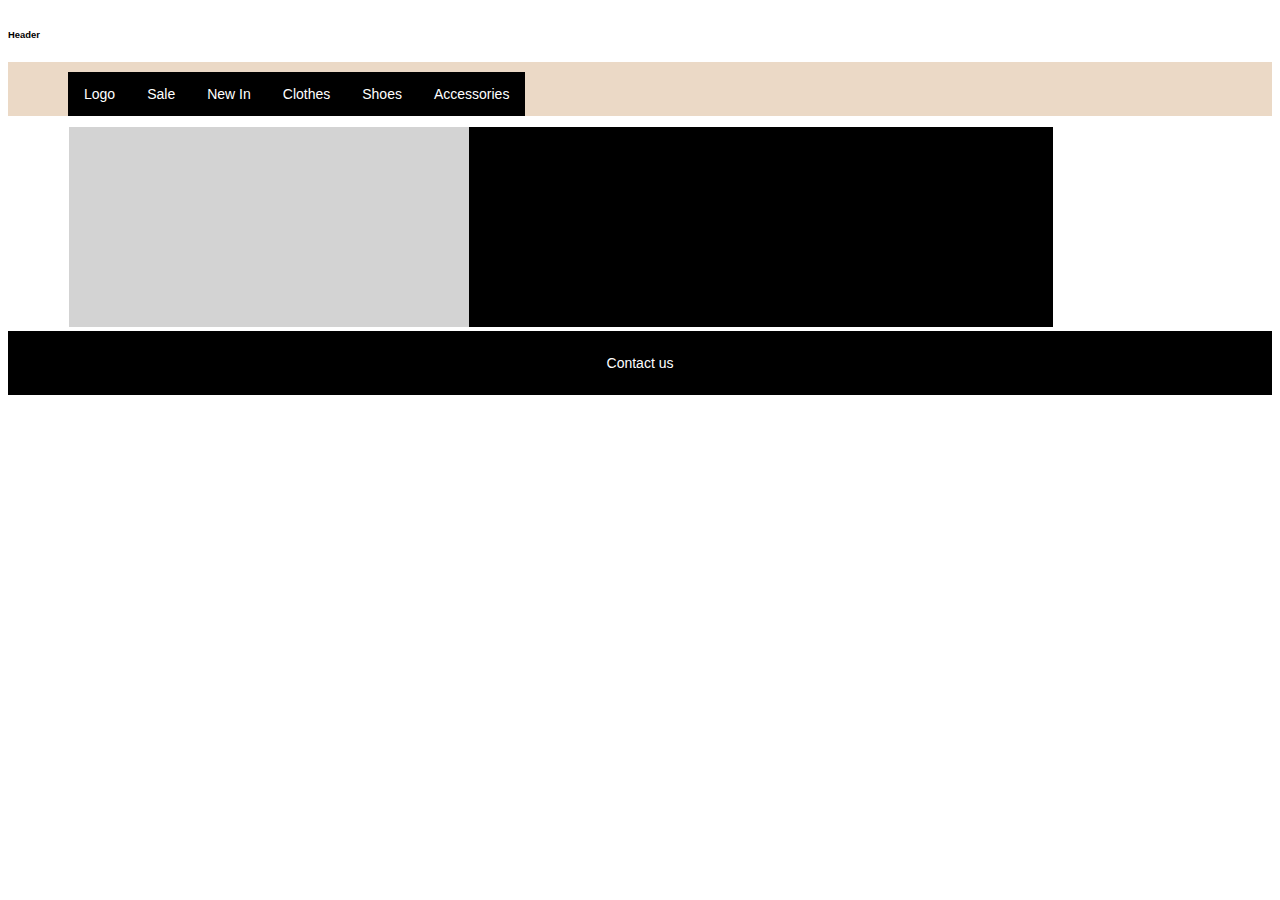
==== Index.html @ 822c1aed "Cart and user account added." ====
﻿<!DOCTYPE html>

<html lang="en" xmlns="http://www.w3.org/1999/xhtml">
<head>
    <meta charset="utf-8" />
    <meta name="viewport" content="width=device-width, initial-scale=1.0">
    <link rel="stylesheet" href="StyleSheet1.css" />
    <title>Home</title>
    <link href="https://cdn.jsdelivr.net/npm/bootstrap@5.0.0-beta2/dist/css/bootstrap.min.css" rel="stylesheet" integrity="sha384-BmbxuPwQa2lc/FVzBcNJ7UAyJxM6wuqIj61tLrc4wSX0szH/Ev+nYRRuWlolflfl" crossorigin="anonymous">
</head>
<body>
    
<header>
    <h6>Header</h6>
</header>
    <nav>
        <div class="wrapper">
            <a href="#">Logo</a>
            <a href="#">Sale</a>
            <a href="Login.php">New In</a>
            <a href="Clothing.php">Clothes</a>
            <a href="#">Shoes</a>
            <a href="#">Accessories</a>
        </div>
    </nav>

<main>
    <div class="wrapper">
        <!-- <img class="img-home-banner" src="Img/sports.png" alt="sports girl" />  -->
        <div class="space_holder_banner">  </div>
        <h1>Advert Section</h1>
        <div class="roller"><h1>Roller section</h1></div>
        <div class="advert"><h1>Advert Section</h1></div>




    </div>


</main>

<footer>

    <p>Contact us</p>
</footer>


</body>
</html>
---- StyleSheet1.css ----
﻿
/* Styling for body and flex grids*/

body {
    font: 14px sans-serif;
}

.wrapper {
    display: inline-flex;
    flex-direction: row;
    flex-wrap:wrap;
    justify-content: space-between;
    margin: 10px 60px 0 60px;
    flex-basis: 100px;
    background-color:black;
}

.cartwrapper {
    display: inline-flex;
    flex-direction: column;
    flex-wrap: wrap;
    justify-content: space-between;
    margin: 10px 60px 0 60px;
    flex-basis: 100px;
    background-color: black;
}

 .flex-grid {
   display: flex;
   justify-content: space-between;
  }

.flex-grid .col{
    width: 32%;
    background-color:pink;
}

@media (max-width: 400px) {
    .flex-grid {
        display: block;
    }
    .col {
    width: 100%;
    margin: 0 0 10px 0;
}

}


/*  End of body styling */

.space_holder_banner{
    width:400px;
    height:200px;
    background-color:lightgray;
}

.img-home-banner{
    width:1000px;
    height: 200px;
    background-image:url(Img/sports.png);
    background-size:100%;

}

.loginwrapper {
    max-width: 500px;
    margin: auto;
    background: white;
    padding: 10px;
    
}

header {

    overflow: hidden;
    background-color: white;
}

    header a {
        float: right;
        display: block;
        color: black;
        text-align: center;
        padding: 14px 16px;
        text-decoration: none;
    }

        header a:hover {
         background-color: #ddd;
            color: black;
        }

/* Nav bar styling below */

nav {
   overflow: hidden;
    background-color: #ebd9c6;
    
}

    nav a {
        float: left;
        display: block;
        color: white;
        text-align: center;
        padding: 14px 16px;
        text-decoration: none;
    }

        nav a:hover {
            background-color: white;
            color: black;
        }

.dropdown {
    float:left;
   
}


.dropdown-content {
    display: none;
    position: absolute;
    background-color: #f9f9f9;
    min-width: 160px;
    box-shadow: 0px 8px 16px 0px rgba(0,0,0,0.2);
    z-index: 2;
}

        .dropdown-content a {
            float: none;
            color: black;
            padding: 12px 16px;
            text-decoration: none;
            display: block;
            text-align: left;
        }
            .dropdown-content a:hover {
                background-color: #ddd;
            }

.dropdown:hover .dropdown-content {
    display: block;
    
}

/* Nav bar styling above */

main {
    
    padding: 1px;
}
    main .advert {
        
        padding: 1px;
    }
    main .roller {
        background-color: black;
        padding: 1px;
    }



.flex_container {
    display: inline-flex;
    flex-direction: column;
    background-color:pink;
    margin:15px;
    
}

.flex_container_productdetails {
    
    background-color: white;
    padding:15px 60px;
    margin:20px;
}


    .flex_container > .productimage {
        
        flex-basis: 250px;
        width: 200px;
        height: 300px;
        margin: 6px;
        text-align: center;
        line-height: 75px;
    }

    .flex_container > .productinfo {
        background-color: lightgray;
        width: 220px;
        height: 80px;
        margin: 10px;
        text-align: center;
        line-height:25px;
        font-size: 10px;
        
    }

    .flex_container > .far, fa-heart {
        position: absolute;
    }

.flex_row {
    display: inline-flex;
    flex-direction: row;
    background-color: orange;
    margin: 50px 100px 0 250px;
}


footer {
    background-color: black;
    text-align: center;
    padding: 10px;
    color:white;
}

.fa, fa-shopping-basket {
    color: #ebd9c6;
    font-size: 20px;
}

.far, fa-heart {
    color: #ebd9c6;
    font-size:20px;
   
}

.fas, fa-user {
    color: #ebd9c6;
    font-size: 20px;
}

.unfav{
    background-color:red;
}

.productdetails{
    font-size:30px;
}

.btn_parent {
    width: 40px;
    height: 40px;
    border: 2px solid grey;
    border-radius: 50%;
    display: flex;
    justify-content: center;
    align-items: center;
    padding: 5px;
    margin:5px;
    box-sizing: border-box;
}

.btn_parent:hover{
    width: 40px;
    height: 40px;
    border: 2px solid black;
    border-radius: 50%;
    display: flex;
    justify-content: center;
    align-items: center;
    padding: 5px;
    margin: 5px;
    box-sizing: border-box;
}

    .btn_parent:focus {
        width: 40px;
        height: 40px;
        border: 2px solid black;
        border-radius: 50%;
        display: flex;
        justify-content: center;
        align-items: center;
        padding: 5px;
        margin: 5px;
        box-sizing: border-box;
    }

.black_coloured_button {
    width: 100%;
    height: 100%;
    border-radius: 50%;
    padding: 10px;
    background-color: black;
    border: 0 solid green;
}
.white_coloured_button {
    width: 100%;
    height: 100%;
    border-radius: 50%;
    border: 1px solid lightgrey;
    padding: 10px;
    background-color: white;
    
}
.mocha_coloured_button {
    width: 100%;
    height: 100%;
    border-radius: 50%;
    padding: 10px;
    background-color: #d9b38c;
    border: 0 solid green;
}
.sage_coloured_button {
    width: 100%;
    height: 100%;
    border-radius: 50%;
    padding: 10px;
    background-color: #70db70;
    border: 0 solid green;
}
.grey_coloured_button {
    width: 100%;
    height: 100%;
    border-radius: 50%;
    padding: 10px;
    background-color:grey;
    border: 0 solid green;
}
.stone_coloured_button {
    width: 100%;
    height: 100%;
    border-radius: 50%;
    padding: 10px;
    background-color: #343442;
    border: 0 solid green;
}
.container_row{
    display:flex;
    
}
.productview{

    height:500px;
    width:400px;
    margin-left: 150px;


}

/*UserAccount Page */

.sidenav {
    overflow: hidden;
    background-color: #ebd9c6;
}

    .sidenav a {
        
        display: block;
        color: white;
        text-align: center;
        padding: 14px 16px;
        text-decoration: none;
        font-size:25px;
    }

        .sidenav a:hover {
            background-color: white;
            color: black;
        }
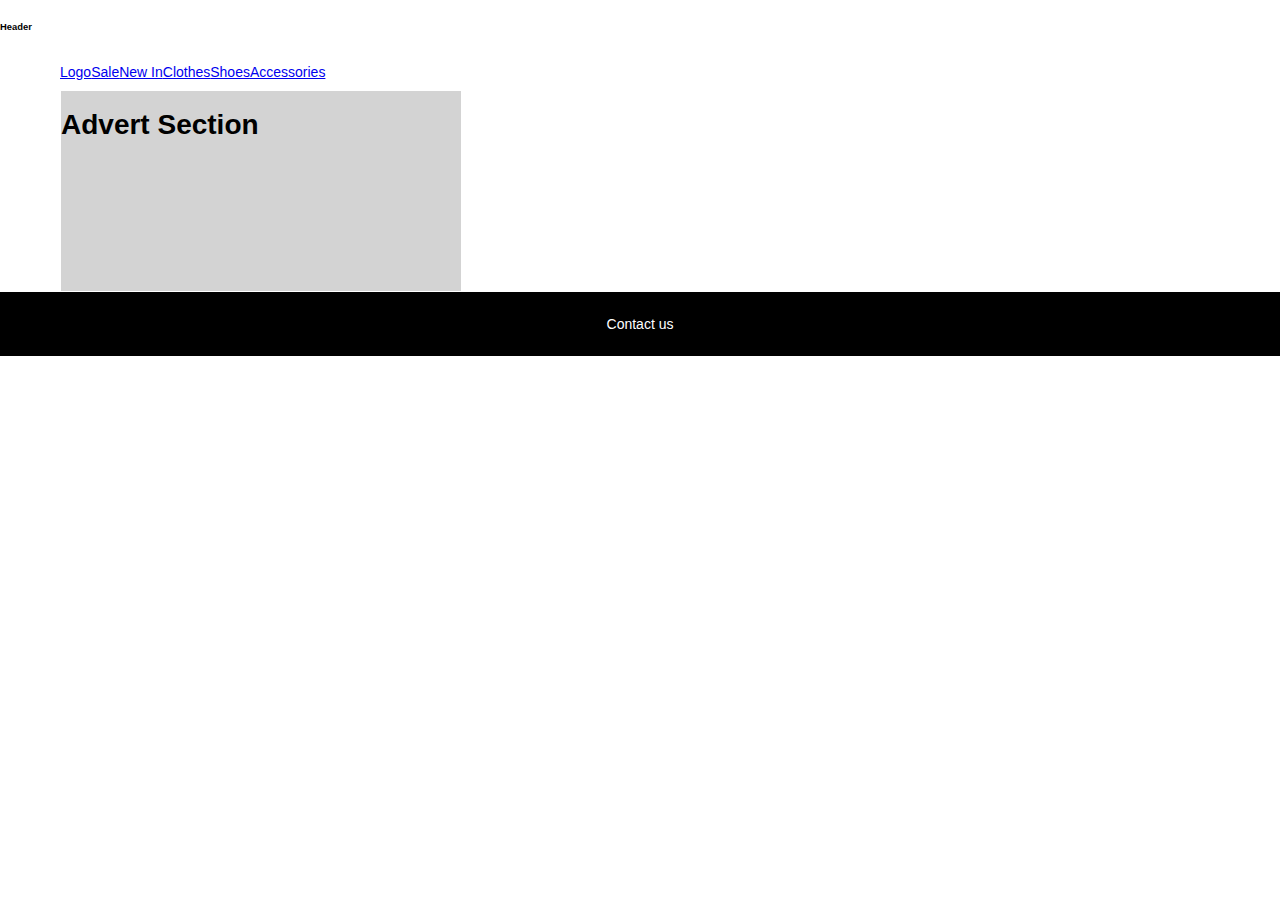
==== commit eee2ec11: "Layout cleaned up." ====
--- a/Index.html
+++ b/Index.html
@@ -26,15 +26,9 @@
 
 <main>
     <div class="wrapper">
-        <!-- <img class="img-home-banner" src="Img/sports.png" alt="sports girl" />  -->
-        <div class="space_holder_banner">  </div>
-        <h1>Advert Section</h1>
-        <div class="roller"><h1>Roller section</h1></div>
-        <div class="advert"><h1>Advert Section</h1></div>
-
-
-
-
+        <div class="space_holder_banner"> <h1>Advert Section</h1> </div>
+        
+        
     </div>
 
 
--- a/StyleSheet1.css
+++ b/StyleSheet1.css
@@ -3,64 +3,94 @@
 
 body {
     font: 14px sans-serif;
+    margin: 0;
+    padding: 0;
+}
+
+.test {
+    background-color: black;
+    font-size: 20px;
+    
 }
 
 .wrapper {
     display: inline-flex;
     flex-direction: row;
-    flex-wrap:wrap;
-    justify-content: space-between;
+    flex-wrap: wrap;
+    justify-content: center;
     margin: 10px 60px 0 60px;
     flex-basis: 100px;
-    background-color:black;
-}
-
-.cartwrapper {
-    display: inline-flex;
-    flex-direction: column;
-    flex-wrap: wrap;
-    justify-content: space-between;
-    margin: 10px 60px 0 60px;
-    flex-basis: 100px;
-    background-color: black;
-}
-
- .flex-grid {
-   display: flex;
-   justify-content: space-between;
-  }
-
-.flex-grid .col{
-    width: 32%;
-    background-color:pink;
-}
-
-@media (max-width: 400px) {
+    padding: 0;
+}
+
+.button {
+    width: 100%;
+    background-color: #4CAF50; /* Green */
+    border: none;
+    border-radius: 4px;
+    padding: 10px 24px;
+}
+
+button > span, p {
+    display: flex;
+    flex-direction: row;
+    color: white;
+    justify-content: center;
+}
+
+.flex-grid {
+    display: flex;
+    margin: 2% 4% 2% 4%;
+    justify-content: center;
+}
+
+    .flex-grid .items {
+        margin: 2% 0 0 8%;
+        padding: 10px;
+        width: 35%;
+        background-color: pink;
+        flex-direction: column;
+        align-self: flex-start;
+    }
+
+    .flex-grid .price {
+        margin: 2% 0 0 2%;
+        padding: 10px;
+        width: 25%;
+        background-color: pink;
+        flex-direction: column;
+        align-self: flex-start;
+    }
+
+@media (max-width: 700px) {
     .flex-grid {
         display: block;
-    }
-    .col {
-    width: 100%;
-    margin: 0 0 10px 0;
-}
-
-}
-
+        flex-direction: column;
+    }
+
+    .items {
+        width: 100%;
+        margin: 0 0 10px 0;
+    }
+}
+
+.row {
+    justify-content: center;
+}
 
 /*  End of body styling */
 
-.space_holder_banner{
-    width:400px;
-    height:200px;
-    background-color:lightgray;
-}
-
-.img-home-banner{
-    width:1000px;
+.space_holder_banner {
+    width: 400px;
     height: 200px;
-    background-image:url(Img/sports.png);
-    background-size:100%;
-
+    background-color: lightgray;
+}
+
+.img-home-banner {
+    width: 1000px;
+    height: 200px;
+    background-image: url(Img/sports.png);
+    background-size: 100%;
 }
 
 .loginwrapper {
@@ -68,11 +98,9 @@
     margin: auto;
     background: white;
     padding: 10px;
-    
 }
 
 header {
-
     overflow: hidden;
     background-color: white;
 }
@@ -82,79 +110,55 @@
         display: block;
         color: black;
         text-align: center;
-        padding: 14px 16px;
+        padding: 9px;
         text-decoration: none;
     }
 
         header a:hover {
-         background-color: #ddd;
+            background-color: #ddd;
             color: black;
         }
 
-/* Nav bar styling below */
-
-nav {
-   overflow: hidden;
-    background-color: #ebd9c6;
-    
-}
-
-    nav a {
-        float: left;
-        display: block;
-        color: white;
-        text-align: center;
-        padding: 14px 16px;
-        text-decoration: none;
-    }
-
-        nav a:hover {
-            background-color: white;
-            color: black;
-        }
-
-.dropdown {
-    float:left;
+/* ---------------------------------------------------------Nav bar styling below------------------------------------------------ */
+
+.nav {
+    background-color: white;
+    color: black;
+    margin: 5px 0px 0px 10px;
+}
+
+    .nav li a {
+        color: black;
+        font-size: 15px;
+    }
+
+    .nav a:hover {
+        background-color: lightgray;
+        color: black;
+    }
+
+
+.dropdown:hover .dropdown-menu {
+    display: block;
+    background-color: white;
+    color: black;
+}
+
+.text-center {
    
-}
-
-
-.dropdown-content {
-    display: none;
-    position: absolute;
-    background-color: #f9f9f9;
-    min-width: 160px;
-    box-shadow: 0px 8px 16px 0px rgba(0,0,0,0.2);
-    z-index: 2;
-}
-
-        .dropdown-content a {
-            float: none;
-            color: black;
-            padding: 12px 16px;
-            text-decoration: none;
-            display: block;
-            text-align: left;
-        }
-            .dropdown-content a:hover {
-                background-color: #ddd;
-            }
-
-.dropdown:hover .dropdown-content {
-    display: block;
-    
-}
-
-/* Nav bar styling above */
+    margin:0px 0px 0px 80px;
+}
+
+/* ---------------------------------------------------------         ------------------------------------------------ */
 
 main {
-    
     padding: 1px;
 }
+
     main .advert {
-        
         padding: 1px;
     }
+
     main .roller {
         background-color: black;
         padding: 1px;
@@ -165,43 +169,38 @@
 .flex_container {
     display: inline-flex;
     flex-direction: column;
-    background-color:pink;
-    margin:15px;
-    
+    margin: 10px;
 }
 
 .flex_container_productdetails {
-    
-    background-color: white;
-    padding:15px 60px;
-    margin:20px;
-}
-
-
-    .flex_container > .productimage {
-        
-        flex-basis: 250px;
-        width: 200px;
-        height: 300px;
-        margin: 6px;
-        text-align: center;
-        line-height: 75px;
-    }
-
-    .flex_container > .productinfo {
-        background-color: lightgray;
-        width: 220px;
-        height: 80px;
-        margin: 10px;
-        text-align: center;
-        line-height:25px;
-        font-size: 10px;
-        
-    }
-
-    .flex_container > .far, fa-heart {
-        position: absolute;
-    }
+    background-color: white;
+    padding: 15px 60px;
+    margin: 20px;
+}
+
+
+.flex_container > .productimage {
+    flex-basis: 250px;
+    width: 200px;
+    height: 300px;
+    margin: 6px;
+    text-align: center;
+    position: relative;
+    background-color:lightgray;
+}
+
+.flex_container > .productinfo {
+    width: 220px;
+    height: 80px;
+    margin: 9px;
+    line-height: 35px;
+    font-size: 13px;
+}
+
+.productinfo a {
+    color: darkslategrey;
+    text-decoration: none;
+}
 
 .flex_row {
     display: inline-flex;
@@ -215,31 +214,61 @@
     background-color: black;
     text-align: center;
     padding: 10px;
-    color:white;
+    color: white;
 }
 
 .fa, fa-shopping-basket {
-    color: #ebd9c6;
+    color: #0f0f0a;
+    font-size: 20px;
+}
+
+.heart-button {
+    border-radius: 15px;
+    border: none;
+    background-color: white;
+    position: absolute;
+    bottom: 20px;
+    right: 10px;
+}
+
+    .heart-button:hover {
+        border-radius: 15px;
+        border: none;
+        background-color: black;
+        position: absolute;
+        bottom: 20px;
+        right: -5px;
+
+    }
+
+.fa-heart:hover {
+    color: white;
     font-size: 20px;
 }
 
 .far, fa-heart {
-    color: #ebd9c6;
-    font-size:20px;
-   
+    color: white;
+    fill: white;
+    font-size: 20px;
+    margin-top: 25%;
+}
+
+.fa-heart {
+    color: #0f0f0a;
+    font-size: 20px;
 }
 
 .fas, fa-user {
-    color: #ebd9c6;
-    font-size: 20px;
-}
-
-.unfav{
-    background-color:red;
-}
-
-.productdetails{
-    font-size:30px;
+    color: #0f0f0a;
+    font-size: 20px;
+}
+
+.unfav {
+    background-color: red;
+}
+
+.productdetails {
+    font-size: 30px;
 }
 
 .btn_parent {
@@ -251,22 +280,22 @@
     justify-content: center;
     align-items: center;
     padding: 5px;
-    margin:5px;
-    box-sizing: border-box;
-}
-
-.btn_parent:hover{
-    width: 40px;
-    height: 40px;
-    border: 2px solid black;
-    border-radius: 50%;
-    display: flex;
-    justify-content: center;
-    align-items: center;
-    padding: 5px;
     margin: 5px;
     box-sizing: border-box;
 }
+
+    .btn_parent:hover {
+        width: 40px;
+        height: 40px;
+        border: 2px solid black;
+        border-radius: 50%;
+        display: flex;
+        justify-content: center;
+        align-items: center;
+        padding: 5px;
+        margin: 5px;
+        box-sizing: border-box;
+    }
 
     .btn_parent:focus {
         width: 40px;
@@ -289,6 +318,7 @@
     background-color: black;
     border: 0 solid green;
 }
+
 .white_coloured_button {
     width: 100%;
     height: 100%;
@@ -296,8 +326,8 @@
     border: 1px solid lightgrey;
     padding: 10px;
     background-color: white;
-    
-}
+}
+
 .mocha_coloured_button {
     width: 100%;
     height: 100%;
@@ -306,6 +336,7 @@
     background-color: #d9b38c;
     border: 0 solid green;
 }
+
 .sage_coloured_button {
     width: 100%;
     height: 100%;
@@ -314,14 +345,16 @@
     background-color: #70db70;
     border: 0 solid green;
 }
+
 .grey_coloured_button {
     width: 100%;
     height: 100%;
     border-radius: 50%;
     padding: 10px;
-    background-color:grey;
-    border: 0 solid green;
-}
+    background-color: grey;
+    border: 0 solid green;
+}
+
 .stone_coloured_button {
     width: 100%;
     height: 100%;
@@ -330,17 +363,15 @@
     background-color: #343442;
     border: 0 solid green;
 }
-.container_row{
-    display:flex;
-    
-}
-.productview{
-
-    height:500px;
-    width:400px;
+
+.container_row {
+    display: flex;
+}
+
+.productview {
+    height: 500px;
+    width: 400px;
     margin-left: 150px;
-
-
 }
 
 /*UserAccount Page */
@@ -351,16 +382,15 @@
 }
 
     .sidenav a {
-        
         display: block;
         color: white;
         text-align: center;
         padding: 14px 16px;
         text-decoration: none;
-        font-size:25px;
+        font-size: 25px;
     }
 
         .sidenav a:hover {
             background-color: white;
             color: black;
-        }+        }  